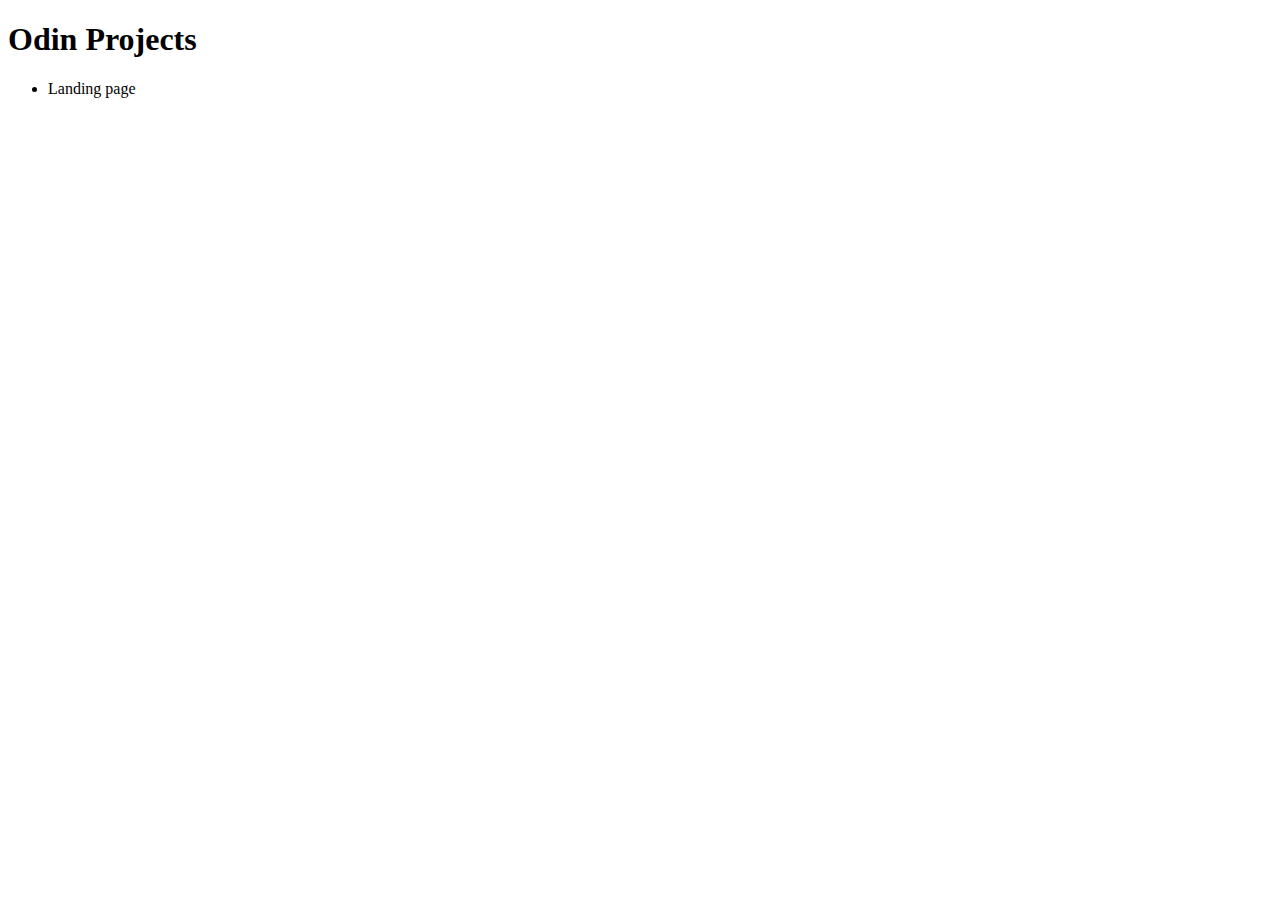
==== index.html @ 38dc845c "projects index" ====
<!DOCTYPE html>
<html lang="en">
  <head>
    <meta charset="UTF-8" />
    <meta http-equiv="X-UA-Compatible" content="IE=edge" />
    <meta name="viewport" content="width=device-width, initial-scale=1.0" />
    <title>Document</title>
  </head>
  <body>
    <h1>Odin Projects</h1>
    <ul>
      <li><a href="./Foundations/Landing page/index.html"></a>Landing page</li>
    </ul>
  </body>
</html>
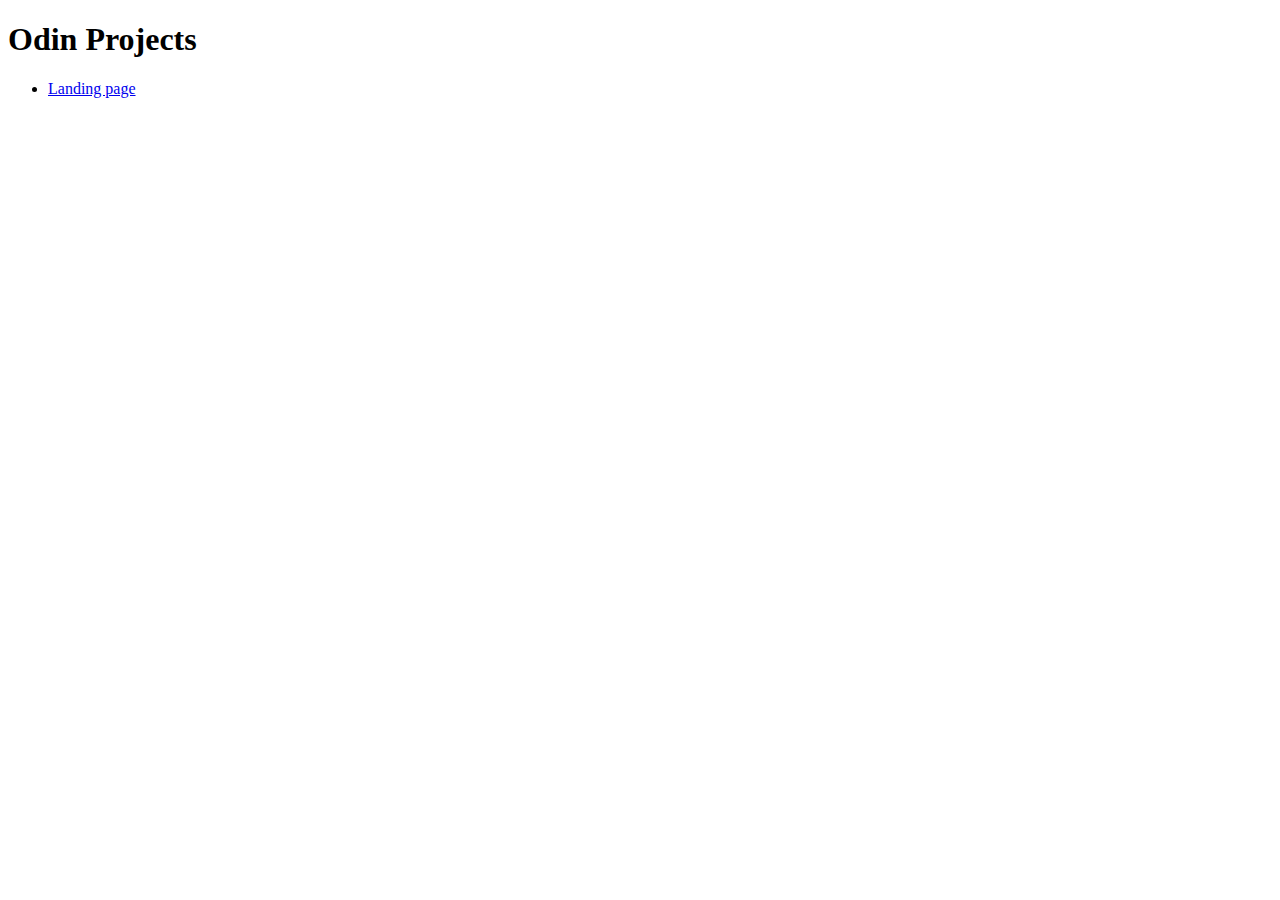
==== commit 497991e4: "projects index fix" ====
--- a/index.html
+++ b/index.html
@@ -9,7 +9,7 @@
   <body>
     <h1>Odin Projects</h1>
     <ul>
-      <li><a href="./Foundations/Landing page/index.html"></a>Landing page</li>
+      <li><a href="./Foundations/Landing page/index.html">Landing page</a></li>
     </ul>
   </body>
 </html>
